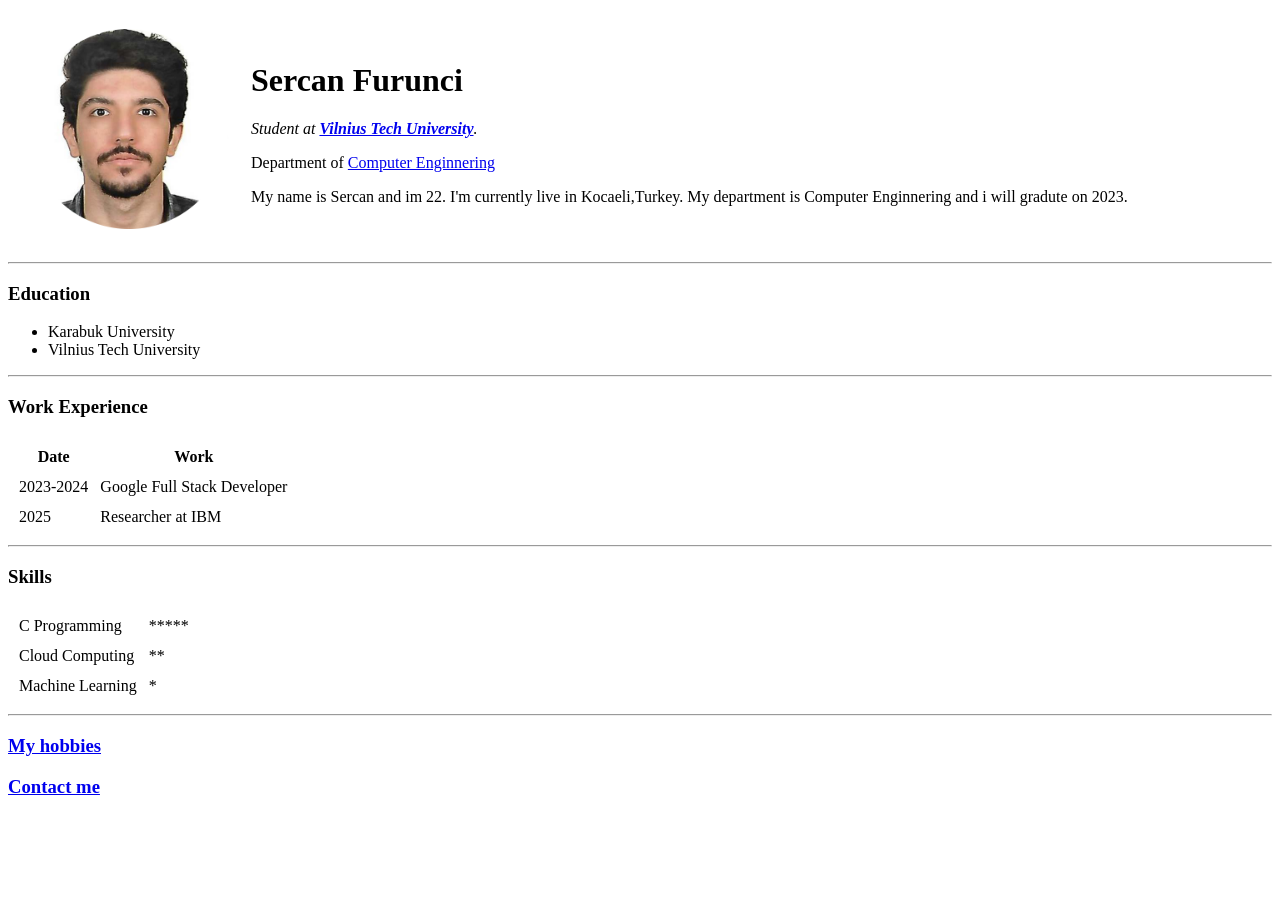
==== index.html @ 35b608fc "Add files via upload" ====
<!DOCTYPE html>
<html>

<head>
  <meta charset="utf-8">
  <title>Sercan's Personal Site</title>
  <link rel="stylesheet" href="C:\Users\furun\Desktop\Web Development\HTML - Personal Site\css\styles.css">
</head>

<body>
  <table cellspacing="20">
    <tr>
      <td><img src="sercan.png" alt="sercan-profile-pic" width="200" height="200"></td>
      <td>
        <h1>Sercan Furunci</h1>
        <p><em>Student at <strong><a href="https://vilniustech.lt/index.php?lang=2">Vilnius Tech University</a></strong>.</em></p>
        <p>Department of <a href="https://muh.karabuk.edu.tr/bilgisayar">Computer Enginnering</a></p>
        <p>My name is Sercan and im 22. I'm currently live in Kocaeli,Turkey. My department is
          Computer Enginnering and i will gradute on 2023.</p>
      </td>
    </tr>
  </table>

  <hr>
  <h3>Education</h3>
  <ul>
    <li>Karabuk University</li>
    <li>Vilnius Tech University</li>
  </ul>
  <hr>
  <h3>Work Experience</h3>
  <table cellspacing="10">
    <thead>
      <tr>
        <th>Date</th>
        <th>Work</th>
      </tr>
    </thead>
    <tbody>
      <tr>
        <td>2023-2024</td>
        <td>Google Full Stack Developer</td>
      </tr>
      <tr>
        <td>2025</td>
        <td>Researcher at IBM</td>
      </tr>
    </tbody>
  </table>
  <hr>
  <h3>Skills</h3>
  <table cellspacing="10">
    <tr>
      <td>C Programming</td>
      <td>*****</td>
    </tr>
    <tr>
      <td>Cloud Computing</td>
      <td>**</td>
    </tr>
    <tr>
      <td>Machine Learning</td>
      <td>*</td>
    </tr>
  </table>
  <hr>
  <h3><a href="hobbies.html">My hobbies</a></h3>
  <h3><a href="contact.html">Contact me</a></h3>
</body>

</html>
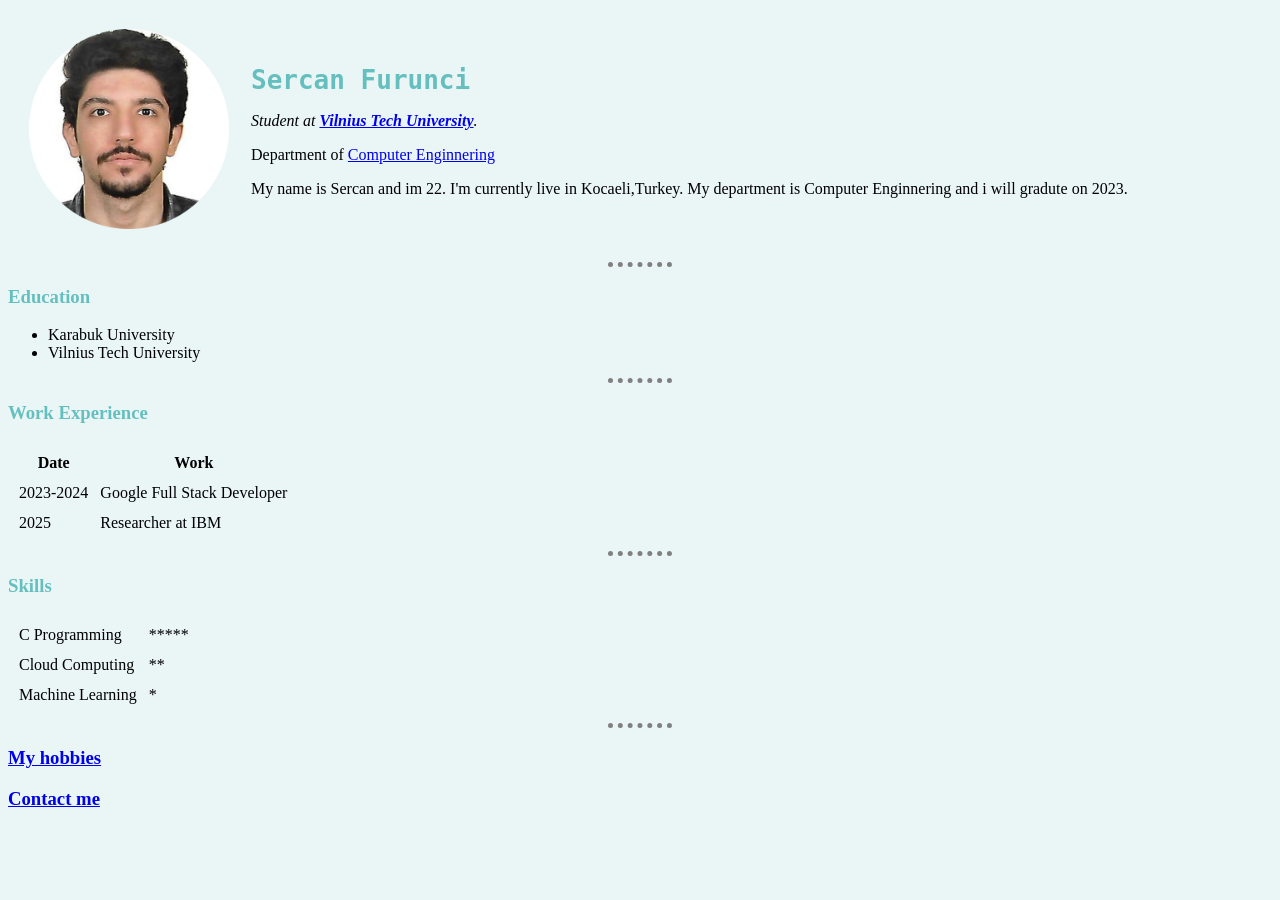
==== commit 82e115cd: "Update index.html" ====
--- a/index.html
+++ b/index.html
@@ -4,7 +4,7 @@
 <head>
   <meta charset="utf-8">
   <title>Sercan's Personal Site</title>
-  <link rel="stylesheet" href="C:\Users\furun\Desktop\Web Development\HTML - Personal Site\css\styles.css">
+  <link rel="stylesheet" href="styles.css">
 </head>
 
 <body>
--- a/styles.css
+++ b/styles.css
@@ -0,0 +1,19 @@
+body{
+  background-color: #EAF6F6;
+}
+
+hr{
+  border-color: grey;
+  border-width: 5px;
+  border-style: none;
+  border-top-style: dotted;
+  width: 5%;
+}
+h1{
+  font-family: monospace;
+  color: #66BFBF;
+}
+h3{
+  font-family: cursive;
+  color: #66BFBF;
+}
